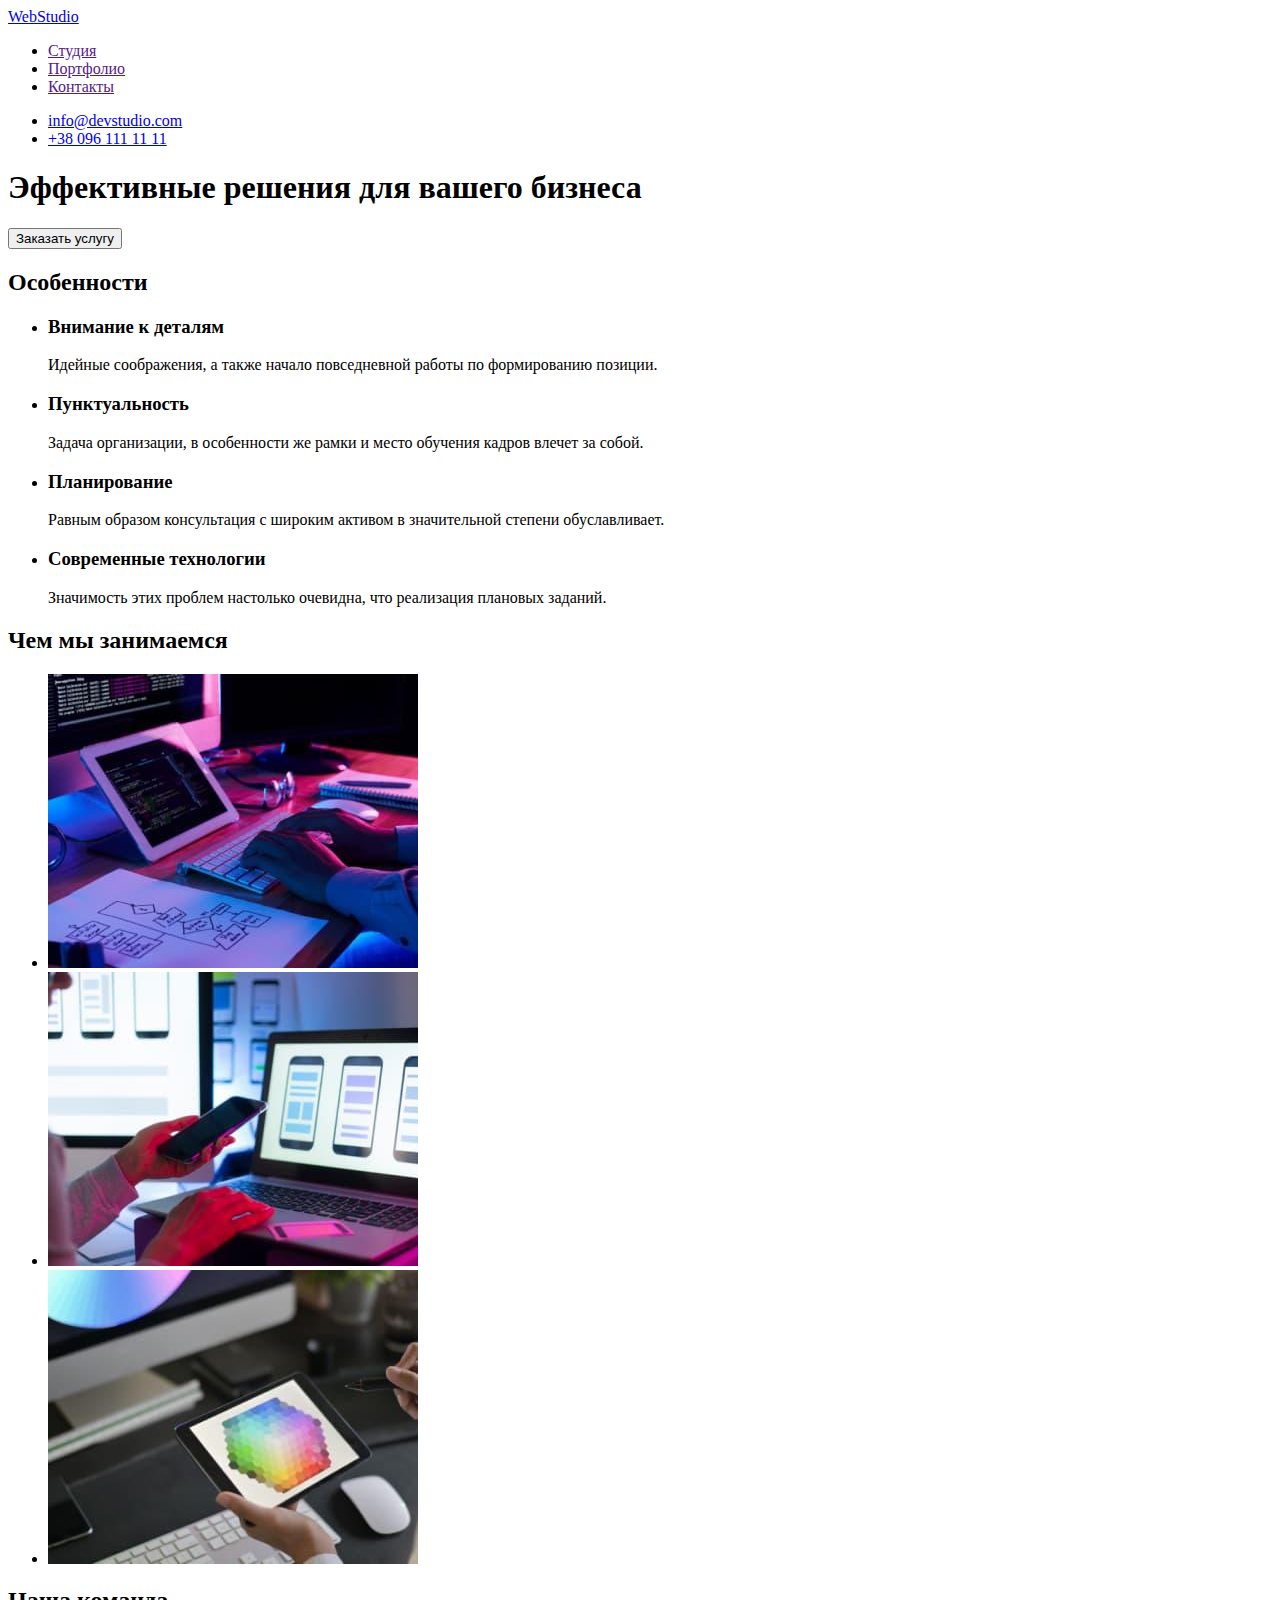
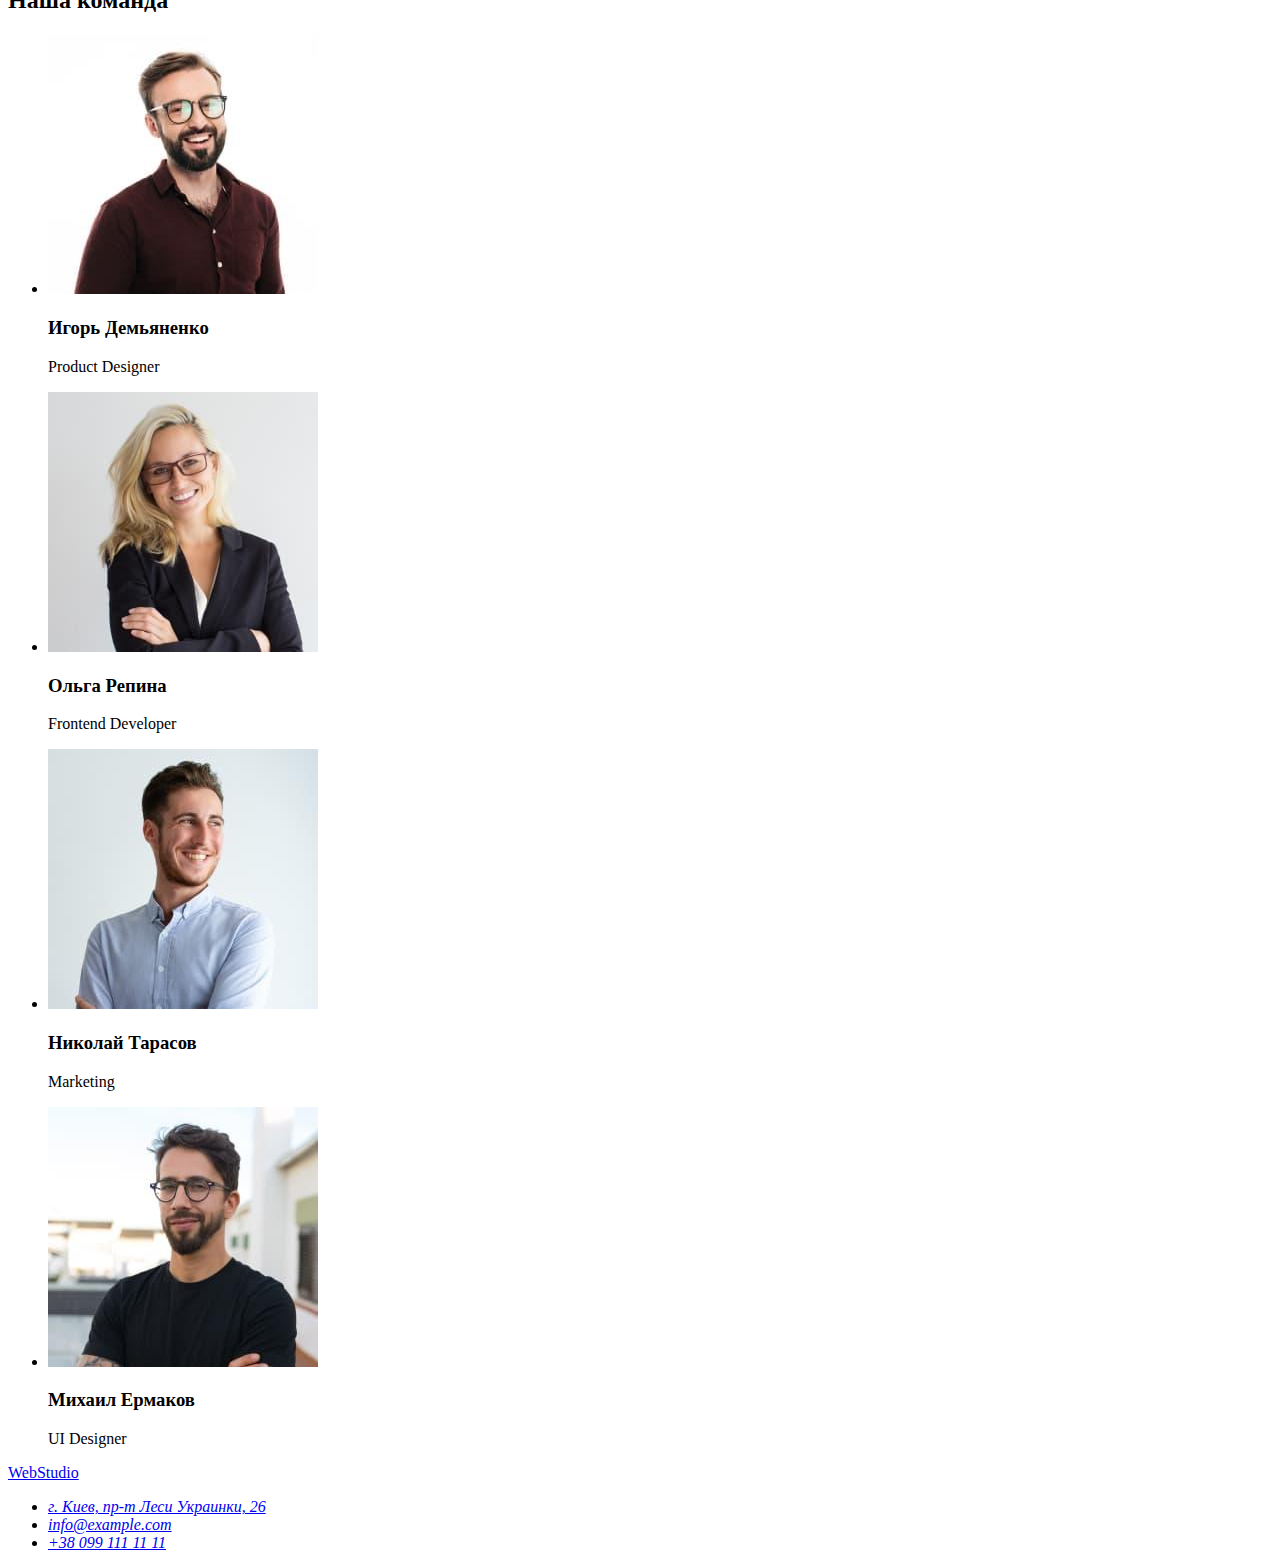
==== index.html @ b758dc73 "Вставляє файли з репозиторію з першого д/з" ====
<!DOCTYPE html>
<html lang="ru">
<head>
    <meta charset="UTF-8">
    <meta http-equiv="X-UA-Compatible" content="IE=edge">
    <meta name="viewport" content="width=device-width, initial-scale=1.0">
    <title>Document</title>
</head>
<body>
    <header>
        <nav>
            <a href="/" lang="en">WebStudio</a>

            <ul>
                <li><a href="">Студия</a></li>
                <li><a href="">Портфолио</a></li>
                <li><a href="">Контакты</a></li>
            </ul>
        </nav>

        <ul>
            <li><a href="mailto:info@devstudio.com">info@devstudio.com</a></li>
            <li><a href="tel:+380961111111">+38 096 111 11 11</a></li>
        </ul>
    </header>

    <main>
        <section>
            <h1>Эффективные решения для вашего бизнеса</h1>
            <button type="button">Заказать услугу</button>
        </section>
        
        <section>
            <h2>Особенности</h2>
            <ul>
                <li>
                    <h3>Внимание к деталям</h3>
                    <p>Идейные соображения, а также начало повседневной работы по формированию позиции.</p>
                </li>
                <li>
                    <h3>Пунктуальность</h3>
                    <p>Задача организации, в особенности же рамки и место обучения кадров влечет за собой.</p>
                </li>
                <li>
                    <h3>Планирование</h3>
                    <p>Равным образом консультация с широким активом в значительной степени обуславливает.</p>
                </li>
                <li>
                    <h3>Современные технологии</h3>
                    <p>Значимость этих проблем настолько очевидна, что реализация плановых заданий.</p>
                </li>
            </ul>
        </section>

        <section>
            <h2>Чем мы занимаемся</h2>
            <ul>
                <li>
                    <img src="./images/box_1.jpg" alt="Руки на клавиатуре перед планшетом" width="370">
                </li>
                <li>
                    <img src="./images/box_2.jpg" alt="В левой руке смартфон, правая рука - на тачпаде ноутбука. На экране ноутбука макеты смартфонов" width="370">
                </li>
                <li>
                    <img src="./images/box_3.jpg" alt="В левой руке планшет, в правой маркер, руки находятся над компьютерным столом" width="370">
                </li>
            </ul>
        </section>

        <section>
            <h2>Наша команда</h2>
            <ul>
                <li>
                    <img src="./images/team_1.jpg" alt="Мужчина-шатен с бородой и в очках улыбается" width="270">
                    <h3>Игорь Демьяненко</h3>
                    <p lang="en">Product Designer</p>
                </li>
                <li>
                    <img src="./images/team_2.jpg" alt="Женщина-блондинка в очках улыбается" width="270">
                    <h3>Ольга Репина</h3>
                    <p lang="en">Frontend Developer</p>
                </li>
                <li>
                    <img src="./images/team_3.jpg" alt="Мужчина-шатен улыбается, смотрит в сторону" width="270">
                    <h3>Николай Тарасов</h3>
                    <p lang="en">Marketing</p>
                </li>
                <li>
                    <img src="./images/team_4.jpg" alt="Мужчина-брюнет с бородой и в очках улыбается" width="270">
                    <h3>Михаил Ермаков</h3>
                    <p lang="en">UI Designer</p>
                </li>
            </ul>
        </section>
    </main>
    <footer>
        <a href="/" lang="en">WebStudio</a>
        <address>
            <ul>
                <li><a href="https://goo.gl/maps/fksLgXk4oVLqper47">г. Киев, пр-т Леси Украинки, 26</a></li>
                <li><a href="mailto:info@example.com">info@example.com</a></li>
                <li><a href="tel:+380991111111">+38 099 111 11 11</a></li>
            </ul>
        </address>
    </footer>
</body>
</html>
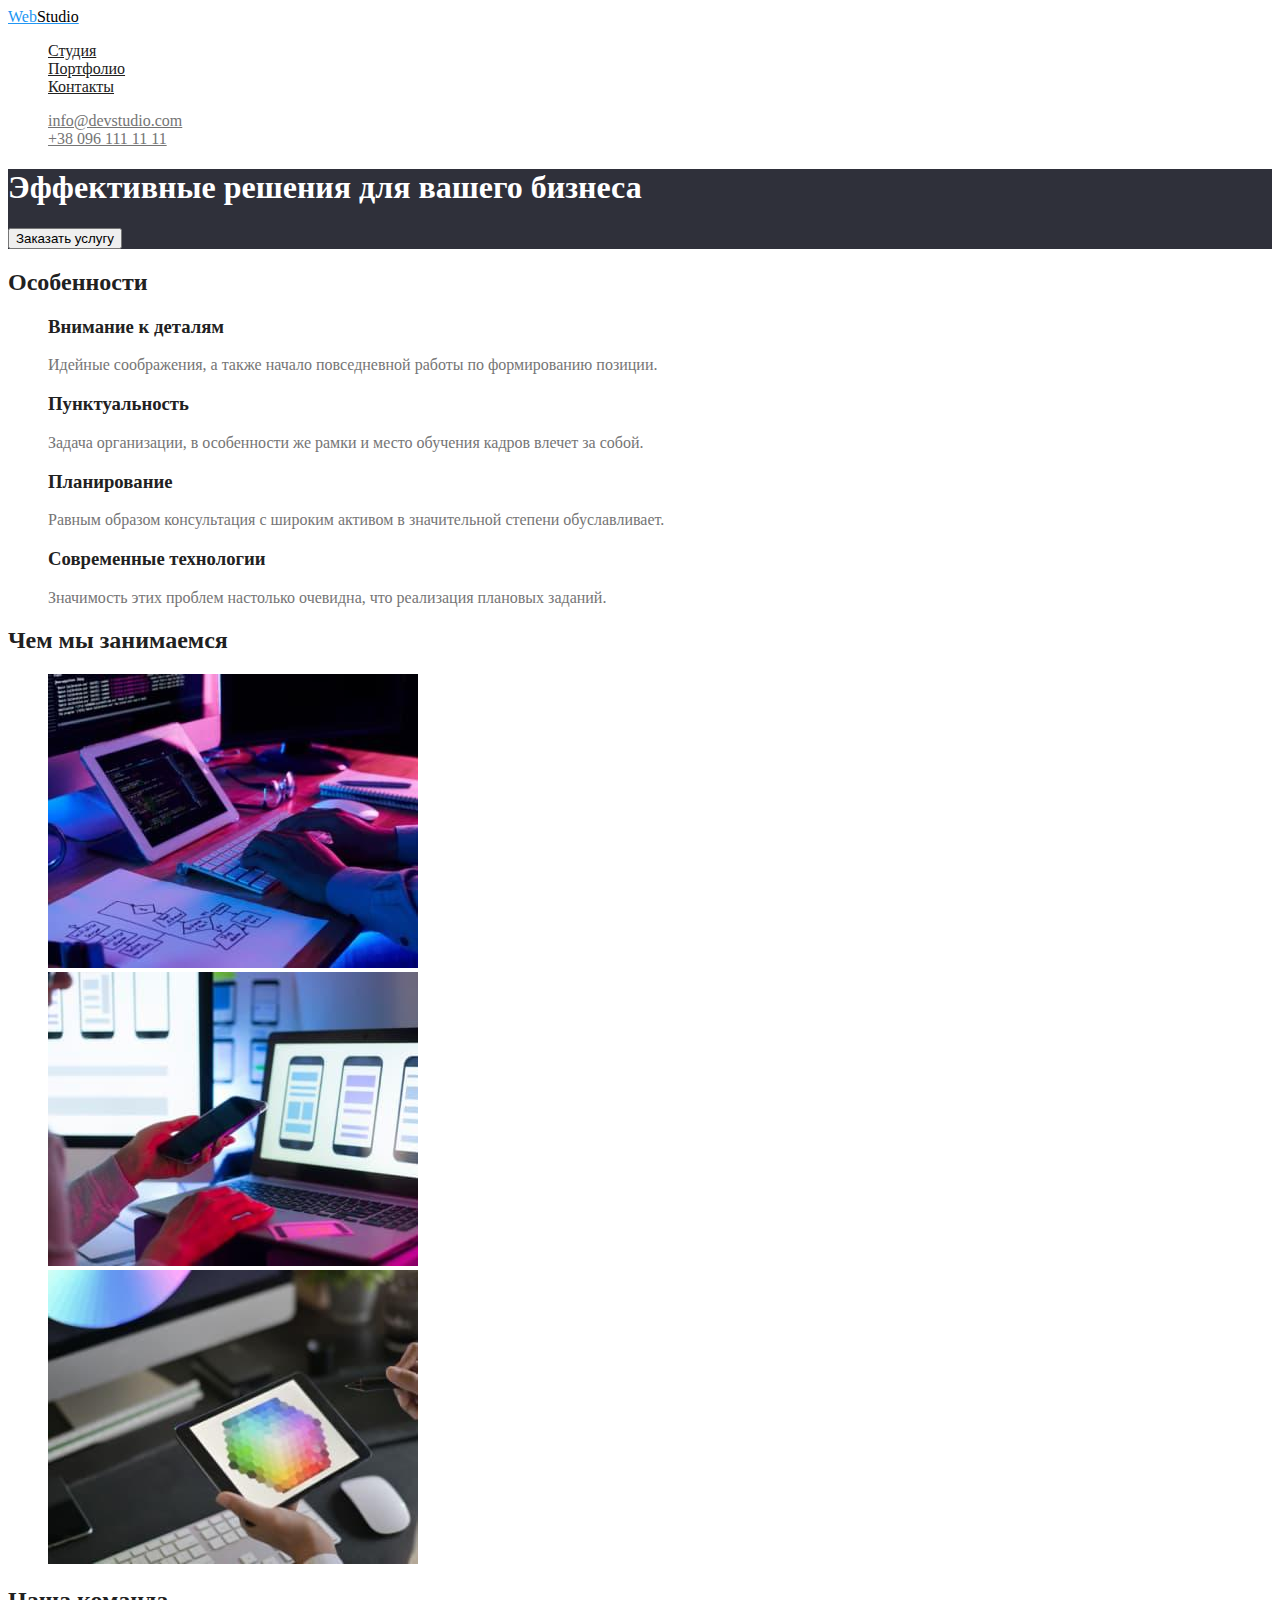
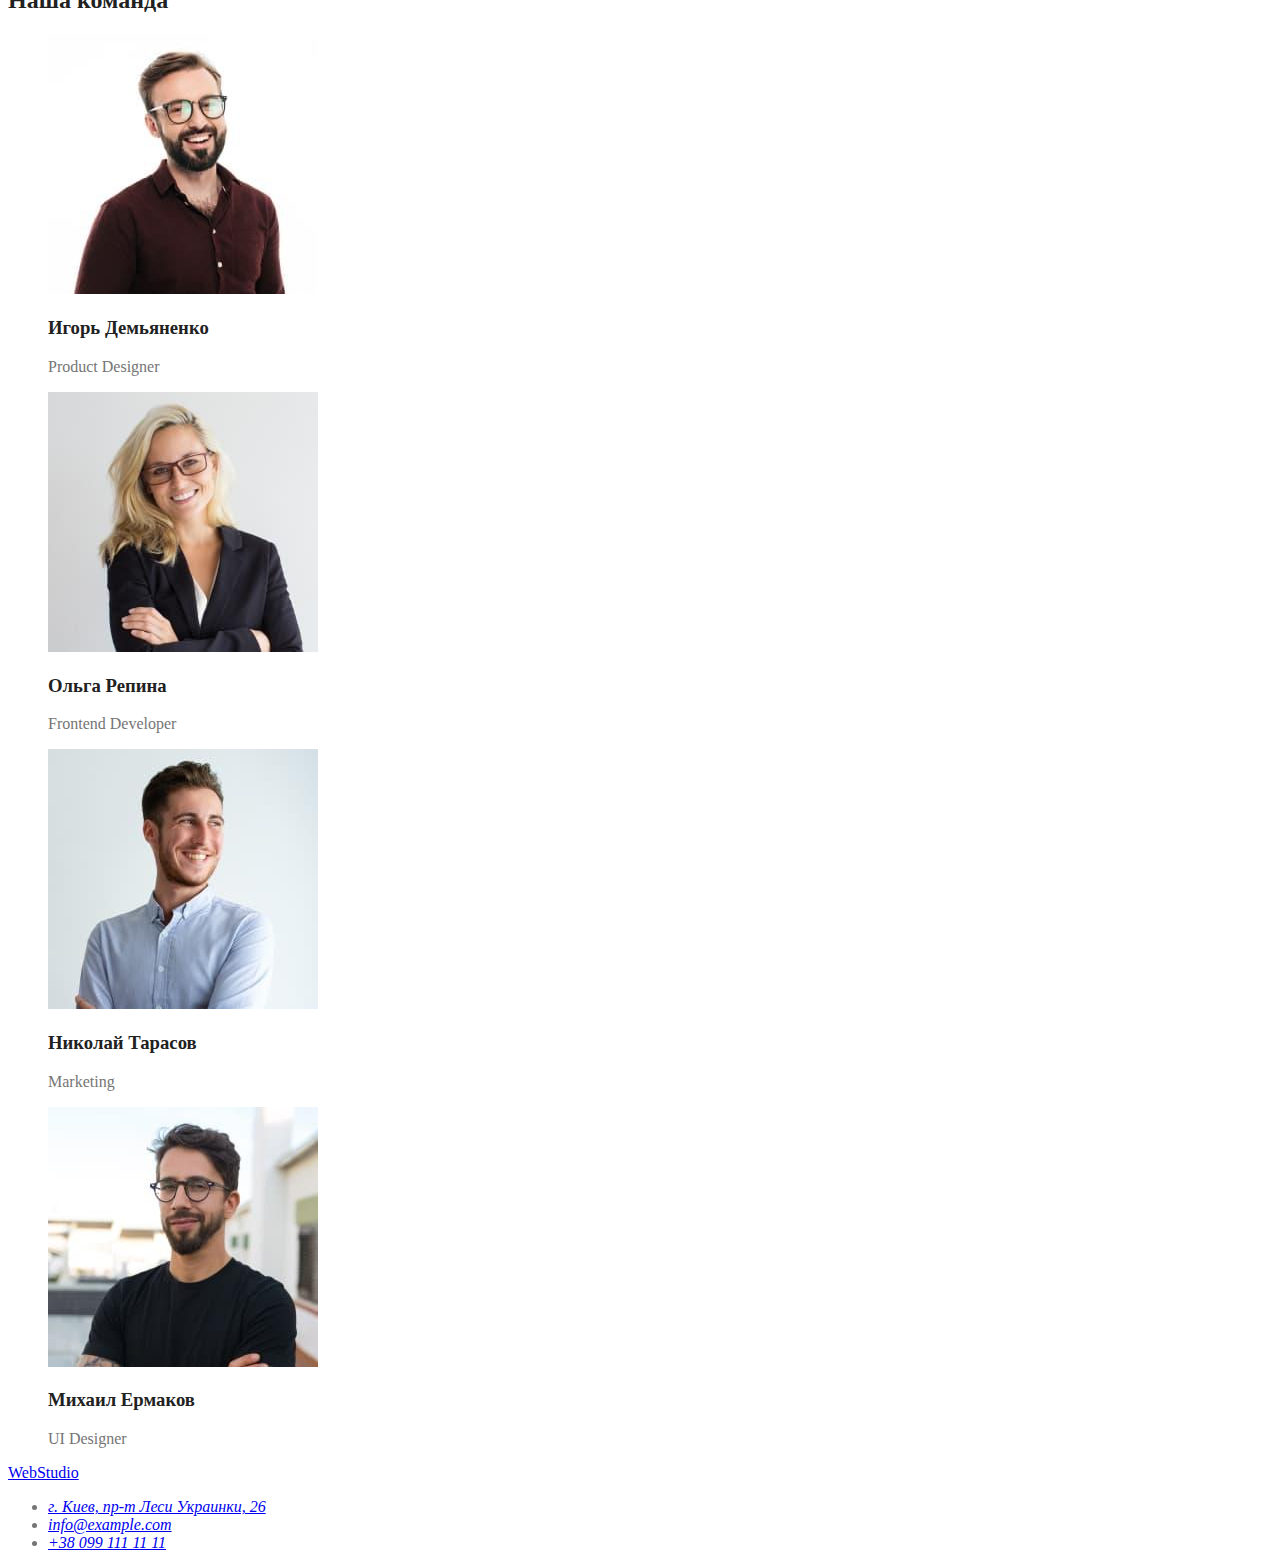
==== commit f12d201c: "Задает часть оформления (цвет текста)" ====
--- a/index.html
+++ b/index.html
@@ -4,57 +4,60 @@
     <meta charset="UTF-8">
     <meta http-equiv="X-UA-Compatible" content="IE=edge">
     <meta name="viewport" content="width=device-width, initial-scale=1.0">
-    <title>Document</title>
+    <title>WebStudio</title>
+    <link rel="stylesheet" href="./css/styles.css">
 </head>
 <body>
+    <!-- шапка сайта -->
     <header>
         <nav>
-            <a href="/" lang="en">WebStudio</a>
+            <a href="/" lang="en" class="logo">Web<span class="studio">Studio</span></a>
 
-            <ul>
-                <li><a href="">Студия</a></li>
-                <li><a href="">Портфолио</a></li>
-                <li><a href="">Контакты</a></li>
+            <ul class="site-nav list">
+                <li><a href="" class="link">Студия</a></li>
+                <li><a href="" class="link">Портфолио</a></li>
+                <li><a href="" class="link">Контакты</a></li>
             </ul>
         </nav>
 
-        <ul>
-            <li><a href="mailto:info@devstudio.com">info@devstudio.com</a></li>
-            <li><a href="tel:+380961111111">+38 096 111 11 11</a></li>
+        <ul class="contacts list">
+            <li><a href="mailto:info@devstudio.com" class="link">info@devstudio.com</a></li>
+            <li><a href="tel:+380961111111" class="link">+38 096 111 11 11</a></li>
         </ul>
     </header>
 
+    <!-- уникальные данные страницы -->
     <main>
-        <section>
-            <h1>Эффективные решения для вашего бизнеса</h1>
+        <section class="hero">
+            <h1 class="hero-title">Эффективные решения для вашего бизнеса</h1>
             <button type="button">Заказать услугу</button>
         </section>
         
-        <section>
-            <h2>Особенности</h2>
-            <ul>
+        <section class="section">
+            <h2 class="section-title">Особенности</h2>
+            <ul class="features list">
                 <li>
-                    <h3>Внимание к деталям</h3>
+                    <h3 class="title">Внимание к деталям</h3>
                     <p>Идейные соображения, а также начало повседневной работы по формированию позиции.</p>
                 </li>
                 <li>
-                    <h3>Пунктуальность</h3>
+                    <h3 class="title">Пунктуальность</h3>
                     <p>Задача организации, в особенности же рамки и место обучения кадров влечет за собой.</p>
                 </li>
                 <li>
-                    <h3>Планирование</h3>
+                    <h3 class="title">Планирование</h3>
                     <p>Равным образом консультация с широким активом в значительной степени обуславливает.</p>
                 </li>
                 <li>
-                    <h3>Современные технологии</h3>
+                    <h3 class="title">Современные технологии</h3>
                     <p>Значимость этих проблем настолько очевидна, что реализация плановых заданий.</p>
                 </li>
             </ul>
         </section>
 
-        <section>
-            <h2>Чем мы занимаемся</h2>
-            <ul>
+        <section class="section">
+            <h2 class="section-title">Чем мы занимаемся</h2>
+            <ul class="our-work list">
                 <li>
                     <img src="./images/box_1.jpg" alt="Руки на клавиатуре перед планшетом" width="370">
                 </li>
@@ -67,27 +70,27 @@
             </ul>
         </section>
 
-        <section>
-            <h2>Наша команда</h2>
-            <ul>
+        <section class="section">
+            <h2 class="section-title">Наша команда</h2>
+            <ul class="team list">
                 <li>
                     <img src="./images/team_1.jpg" alt="Мужчина-шатен с бородой и в очках улыбается" width="270">
-                    <h3>Игорь Демьяненко</h3>
+                    <h3 class="title">Игорь Демьяненко</h3>
                     <p lang="en">Product Designer</p>
                 </li>
                 <li>
                     <img src="./images/team_2.jpg" alt="Женщина-блондинка в очках улыбается" width="270">
-                    <h3>Ольга Репина</h3>
+                    <h3 class="title">Ольга Репина</h3>
                     <p lang="en">Frontend Developer</p>
                 </li>
                 <li>
                     <img src="./images/team_3.jpg" alt="Мужчина-шатен улыбается, смотрит в сторону" width="270">
-                    <h3>Николай Тарасов</h3>
+                    <h3 class="title">Николай Тарасов</h3>
                     <p lang="en">Marketing</p>
                 </li>
                 <li>
                     <img src="./images/team_4.jpg" alt="Мужчина-брюнет с бородой и в очках улыбается" width="270">
-                    <h3>Михаил Ермаков</h3>
+                    <h3 class="title">Михаил Ермаков</h3>
                     <p lang="en">UI Designer</p>
                 </li>
             </ul>
--- a/css/styles.css
+++ b/css/styles.css
@@ -0,0 +1,76 @@
+:root {
+  --primary-text-color: #757575;
+  --title-nav-text-color: #212121;
+  --accent-color: #2196f3;
+}
+
+body {
+  background-color: #fff;
+  color: var(--primary-text-color);
+}
+
+.list {
+  list-style: none;
+}
+
+/* цвет контактов в подвале rgba(255, 255, 255, 0,6) */
+/* фон героя и футера #2F303A */
+/* фон под командой #F5F4FA */
+/*  разделитель #ECECEC */
+
+/* логотип */
+
+.logo {
+  color: var(--accent-color);
+}
+
+.logo .studio {
+  color: #000;
+}
+
+.logo:hover,
+.logo:focus,
+.logo .studio:hover,
+.logo .studio:focus {
+  color: var(--primary-text-color);
+}
+
+/* навигация */
+
+.site-nav .link {
+  color: var(--title-nav-text-color);
+}
+
+.site-nav .link:hover,
+.site-nav .link:focus {
+  color: var(--accent-color);
+}
+
+/* контакты в шапке */
+
+.contacts .link {
+  color: var(--primary-text-color);
+}
+
+.contacts .link:hover,
+.contacts .link:focus {
+  color: var(--accent-color);
+}
+
+/* герой */
+
+.hero {
+  background-color: #2f303a;
+}
+
+.hero-title {
+  color: #fff;
+}
+
+/* секции */
+
+.section-title,
+.features .title,
+.team .title {
+  color: var(--title-nav-text-color);
+}
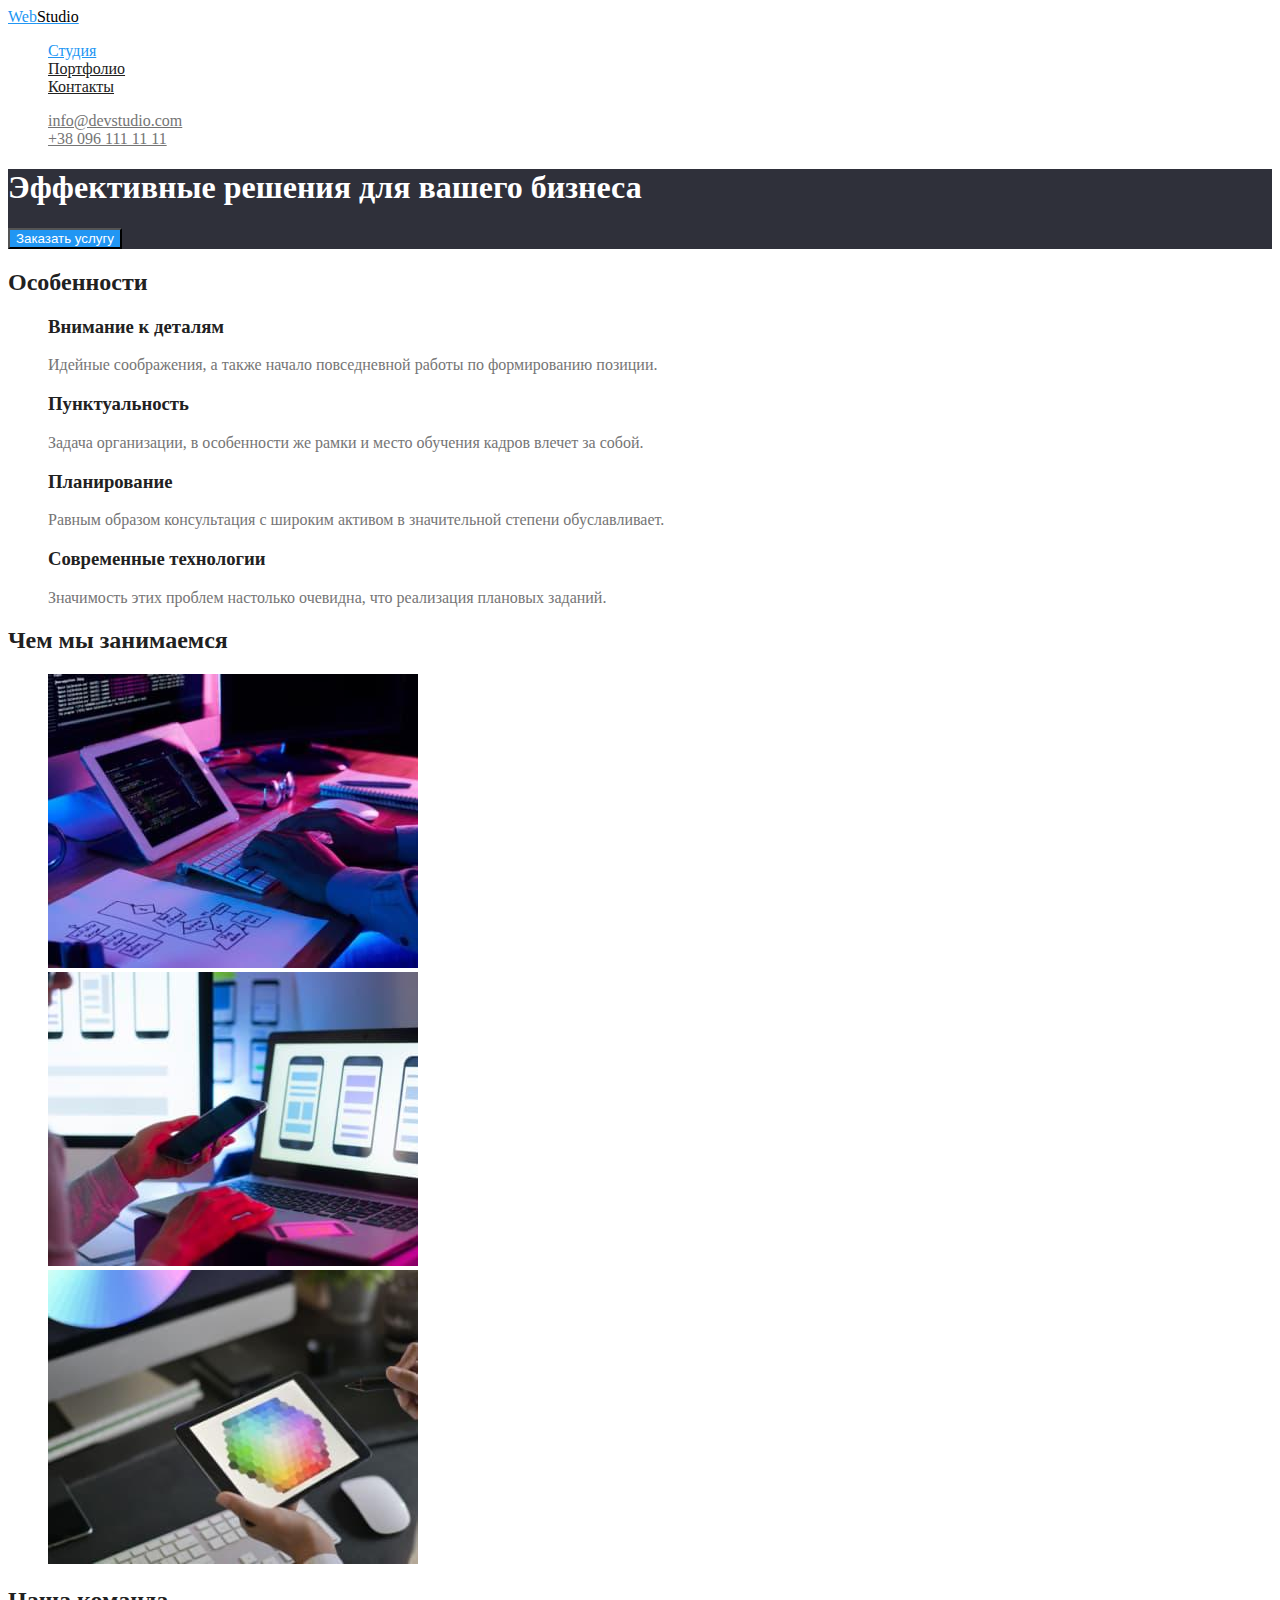
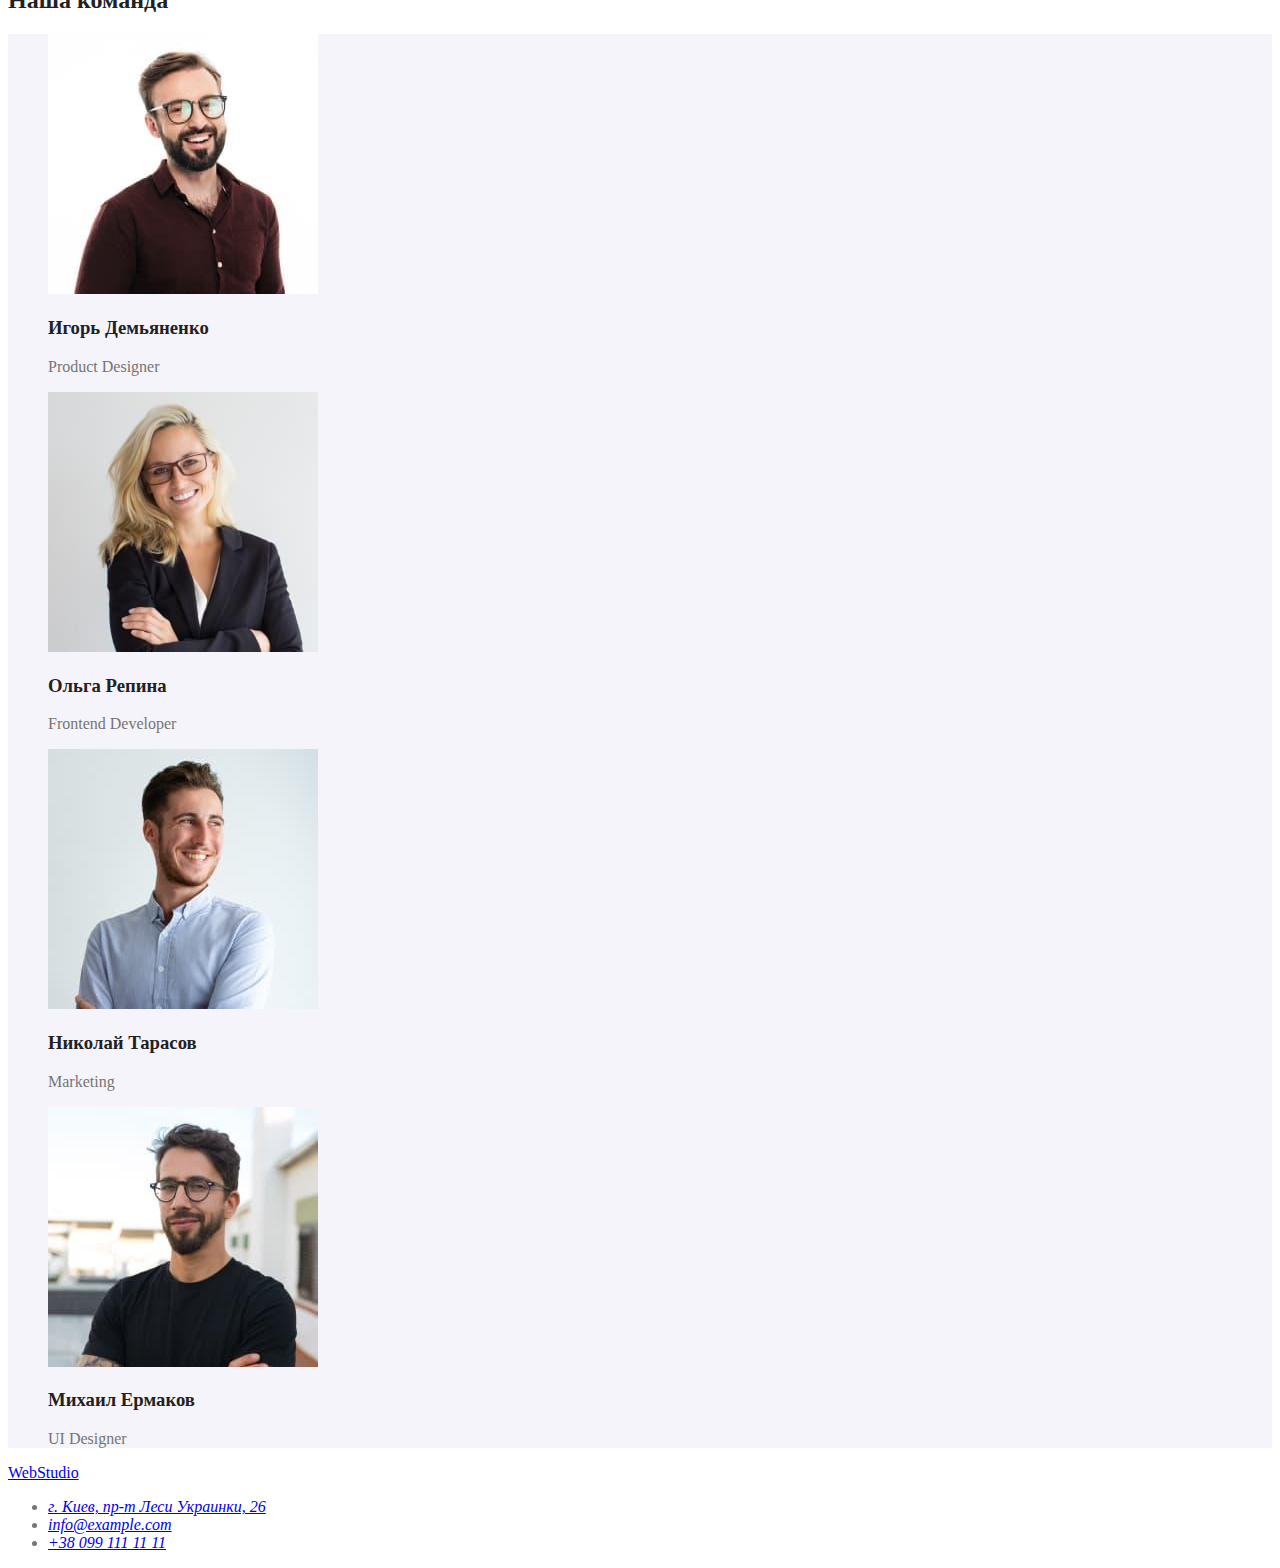
==== commit a1c46404: "Разделяет файл стилей" ====
--- a/index.html
+++ b/index.html
@@ -5,7 +5,8 @@
     <meta http-equiv="X-UA-Compatible" content="IE=edge">
     <meta name="viewport" content="width=device-width, initial-scale=1.0">
     <title>WebStudio</title>
-    <link rel="stylesheet" href="./css/styles.css">
+    <link rel="stylesheet" href="./css/common.css">
+    <link rel="stylesheet" href="./css/main.css">
 </head>
 <body>
     <!-- шапка сайта -->
@@ -14,8 +15,8 @@
             <a href="/" lang="en" class="logo">Web<span class="studio">Studio</span></a>
 
             <ul class="site-nav list">
-                <li><a href="" class="link">Студия</a></li>
-                <li><a href="" class="link">Портфолио</a></li>
+                <li><a href="" class="link current">Студия</a></li>
+                <li><a href="./portfolio.html" class="link">Портфолио</a></li>
                 <li><a href="" class="link">Контакты</a></li>
             </ul>
         </nav>
@@ -30,7 +31,7 @@
     <main>
         <section class="hero">
             <h1 class="hero-title">Эффективные решения для вашего бизнеса</h1>
-            <button type="button">Заказать услугу</button>
+            <button type="button" class="button">Заказать услугу</button>
         </section>
         
         <section class="section">
@@ -70,7 +71,7 @@
             </ul>
         </section>
 
-        <section class="section">
+        <section class="section team">
             <h2 class="section-title">Наша команда</h2>
             <ul class="team list">
                 <li>
@@ -96,6 +97,8 @@
             </ul>
         </section>
     </main>
+    
+    <!-- подвал сайта -->
     <footer>
         <a href="/" lang="en">WebStudio</a>
         <address>
--- a/css/common.css
+++ b/css/common.css
@@ -0,0 +1,53 @@
+:root {
+  --primary-text-color: #757575;
+  --title-text-color: #212121;
+  --accent-color: #2196f3;
+  --primary-bg-color: #fff;
+}
+
+body {
+  background-color: var(--primary-bg-color);
+  color: var(--primary-text-color);
+}
+
+.list {
+  list-style: none;
+}
+
+/* логотип */
+
+.logo {
+  color: var(--accent-color);
+}
+
+.logo .studio {
+  color: #000;
+}
+
+/* навигация */
+
+.site-nav .link {
+  color: var(--title-text-color);
+}
+
+.site-nav .link:hover,
+.site-nav .link:focus {
+  color: var(--accent-color);
+}
+
+.site-nav .link.current {
+  color: var(--accent-color);
+}
+
+/* контакты в шапке */
+
+.contacts .link {
+  color: var(--primary-text-color);
+}
+
+.contacts .link:hover,
+.contacts .link:focus {
+  color: var(--accent-color);
+}
+
+/* подвал сайта */
--- a/css/main.css
+++ b/css/main.css
@@ -0,0 +1,28 @@
+/* герой */
+
+.hero {
+  background-color: #2f303a;
+}
+
+.hero-title {
+  color: var(--primary-bg-color);
+}
+
+.button {
+  color: var(--primary-bg-color);
+  background-color: var(--accent-color);
+}
+
+/* секции */
+
+.section-title,
+.features .title,
+.team .title {
+  color: var(--title-text-color);
+}
+
+/* команда*/
+
+.section .team {
+  background-color: #f5f4fa;
+}
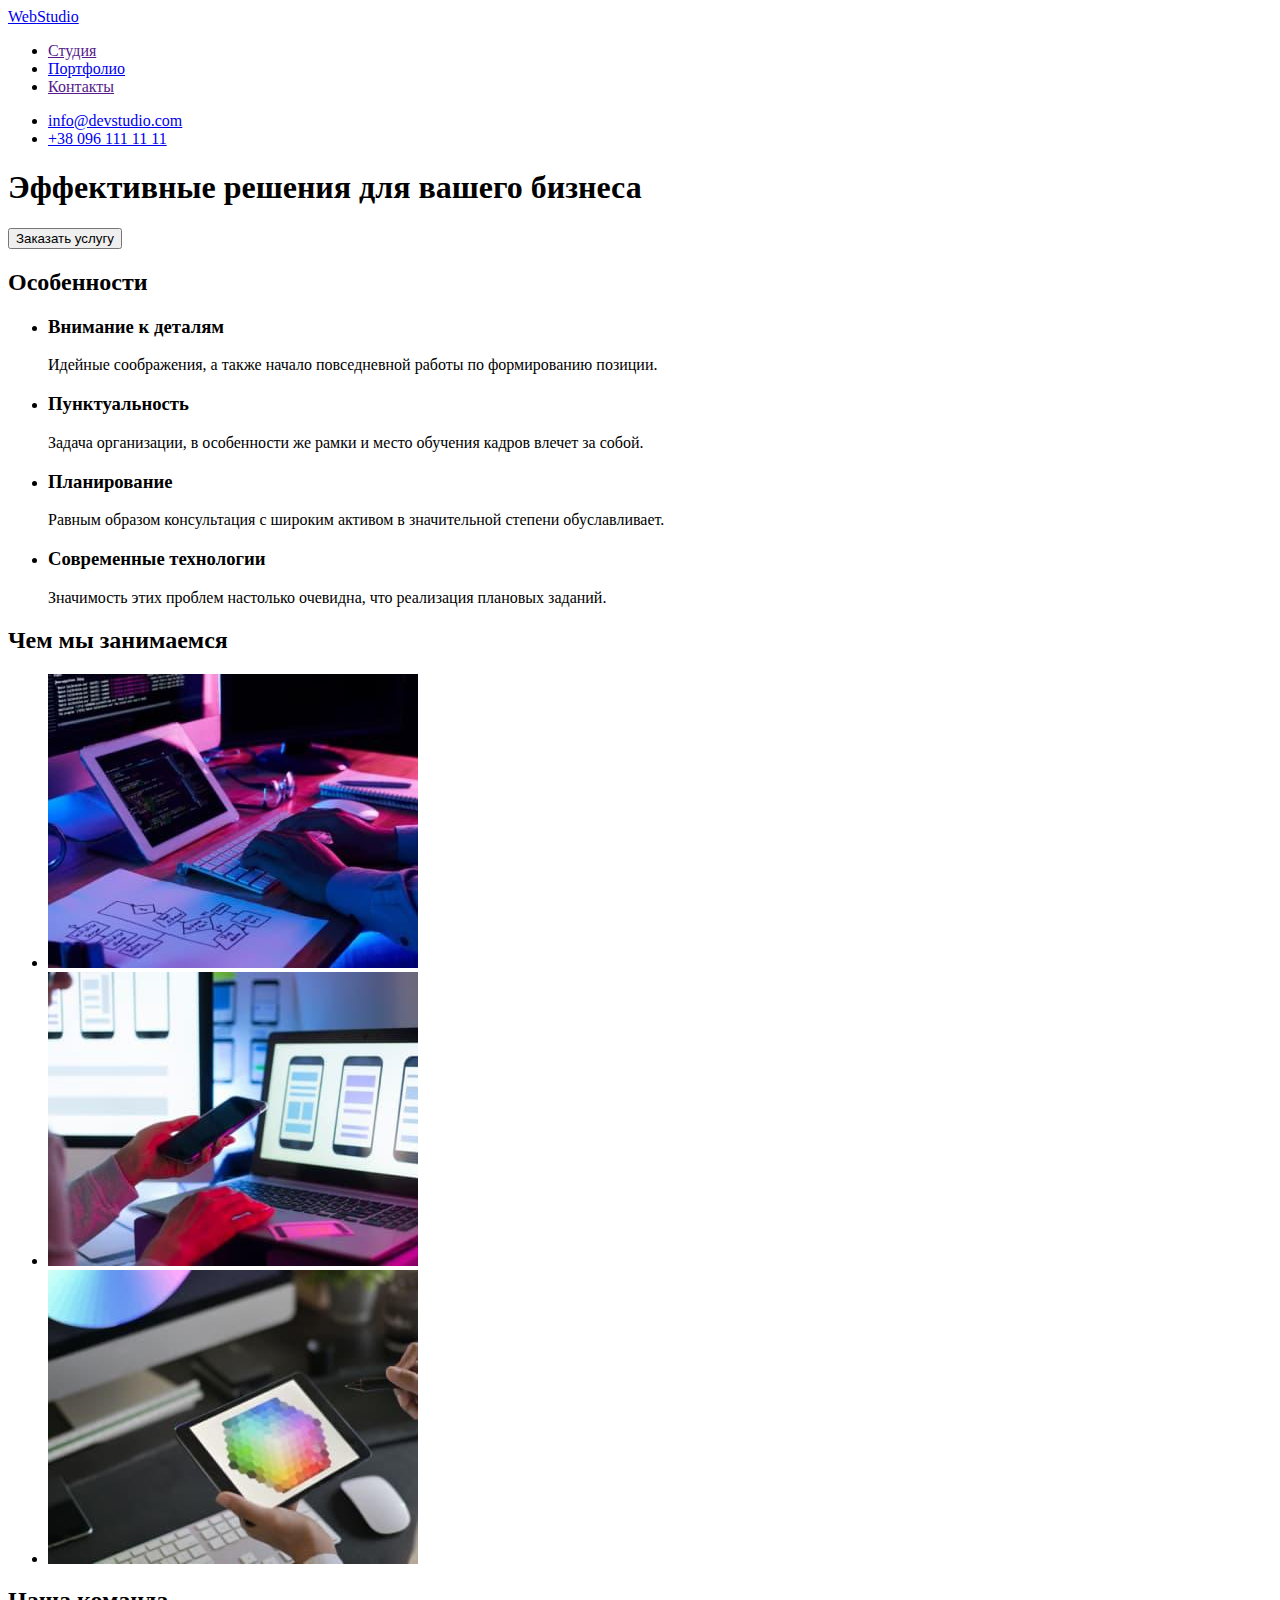
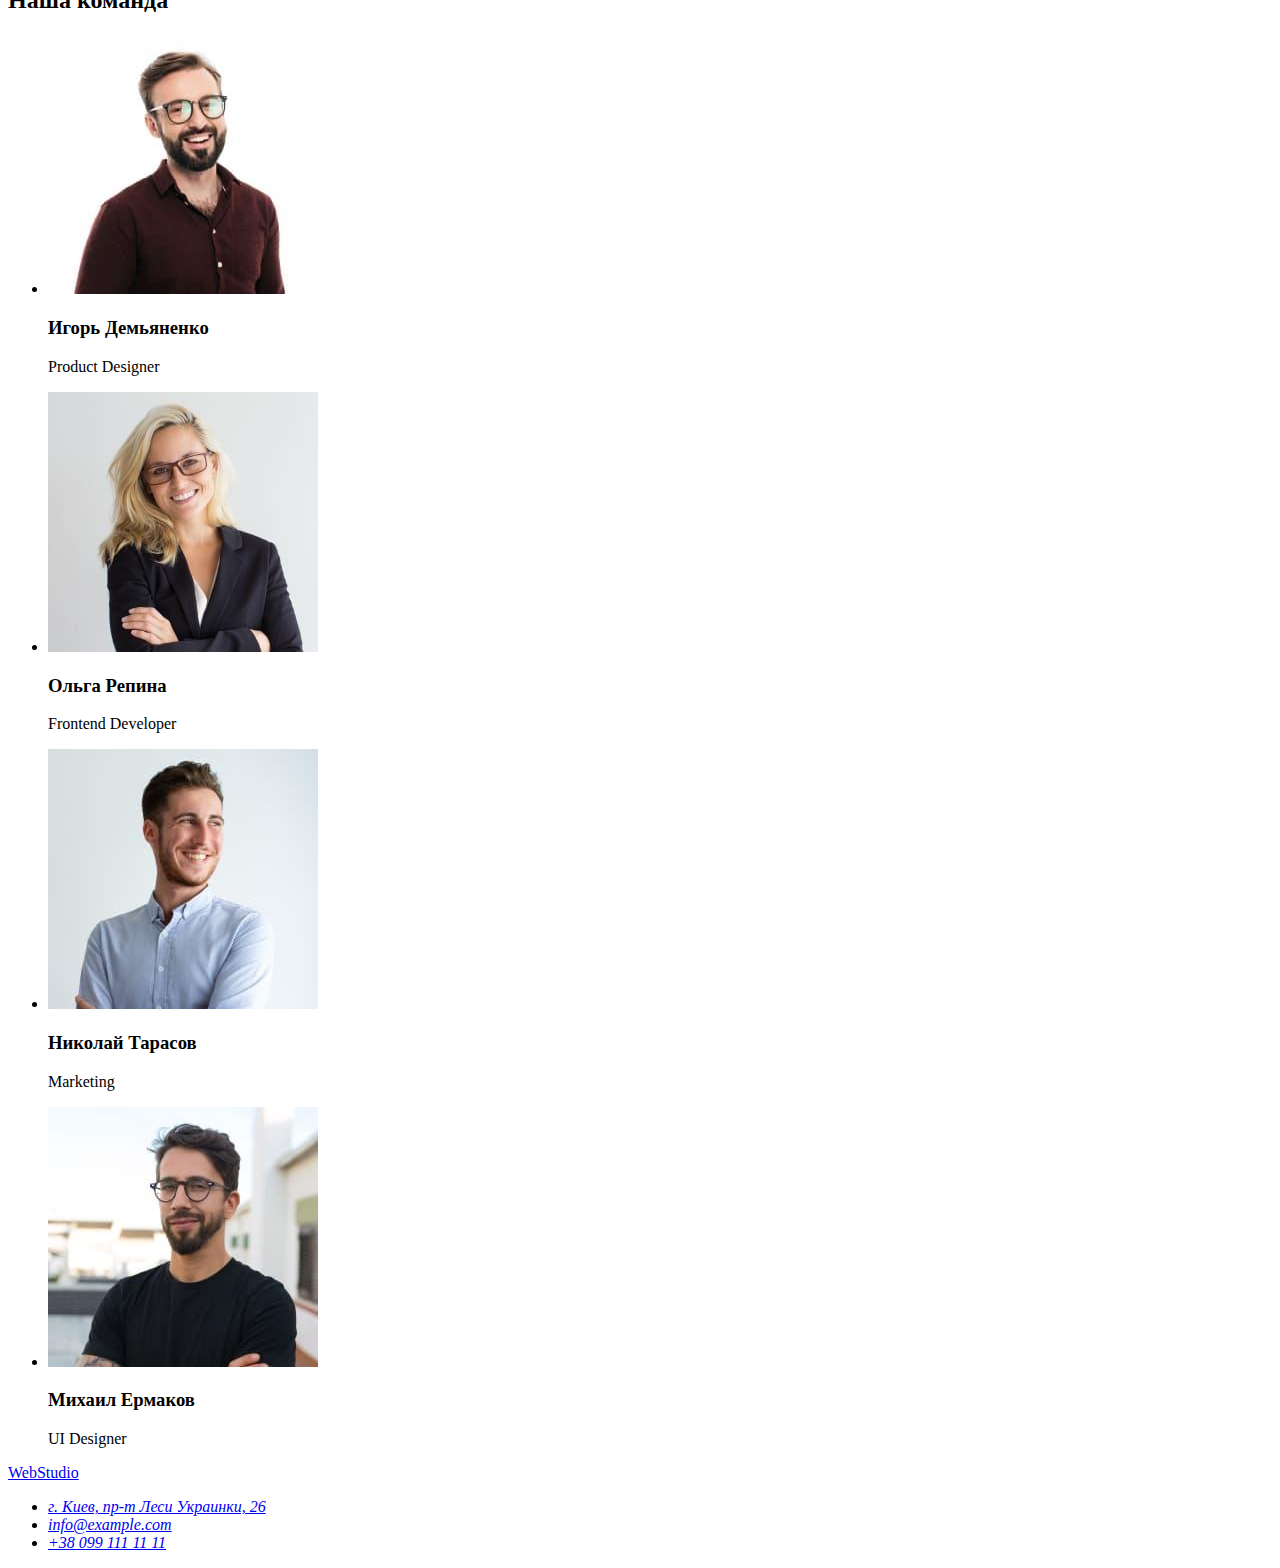
==== commit 385fb961: "Редактирует разметку главной и портфолио" ====
--- a/index.html
+++ b/index.html
@@ -5,25 +5,25 @@
     <meta http-equiv="X-UA-Compatible" content="IE=edge">
     <meta name="viewport" content="width=device-width, initial-scale=1.0">
     <title>WebStudio</title>
-    <link rel="stylesheet" href="./css/common.css">
-    <link rel="stylesheet" href="./css/main.css">
+    <link href="https://fonts.googleapis.com/css2?family=Raleway:ital,wght@0,700;1,700&family=Roboto:ital,wght@0,400;0,500;0,700;0,900;1,400;1,500;1,700;1,900&display=swap" rel="stylesheet">
+    <link rel="stylesheet" href="./css/styles.css">
 </head>
 <body>
     <!-- шапка сайта -->
     <header>
         <nav>
-            <a href="/" lang="en" class="logo">Web<span class="studio">Studio</span></a>
+            <a href="./index.html" lang="en" class="logo">Web<span class="header-studio">Studio</span></a>
 
             <ul class="site-nav list">
-                <li><a href="" class="link current">Студия</a></li>
-                <li><a href="./portfolio.html" class="link">Портфолио</a></li>
-                <li><a href="" class="link">Контакты</a></li>
+                <li><a href="" class="nav-item link current">Студия</a></li>
+                <li><a href="./portfolio.html" class="nav-item link">Портфолио</a></li>
+                <li><a href="" class="nav-item link">Контакты</a></li>
             </ul>
         </nav>
 
-        <ul class="contacts list">
-            <li><a href="mailto:info@devstudio.com" class="link">info@devstudio.com</a></li>
-            <li><a href="tel:+380961111111" class="link">+38 096 111 11 11</a></li>
+        <ul class="hd-contact-list list">
+            <li><a href="mailto:info@devstudio.com" class="hd-contact link">info@devstudio.com</a></li>
+            <li><a href="tel:+380961111111" class="hd-contact link">+38 096 111 11 11</a></li>
         </ul>
     </header>
 
@@ -31,34 +31,34 @@
     <main>
         <section class="hero">
             <h1 class="hero-title">Эффективные решения для вашего бизнеса</h1>
-            <button type="button" class="button">Заказать услугу</button>
+            <button type="button" class="hero-button">Заказать услугу</button>
         </section>
         
-        <section class="section">
+        <section class="features">
             <h2 class="section-title">Особенности</h2>
-            <ul class="features list">
+            <ul class="feature-list list">
                 <li>
-                    <h3 class="title">Внимание к деталям</h3>
-                    <p>Идейные соображения, а также начало повседневной работы по формированию позиции.</p>
+                    <h3 class="feature-title">Внимание к деталям</h3>
+                    <p class="feature-desc">Идейные соображения, а также начало повседневной работы по формированию позиции.</p>
                 </li>
                 <li>
-                    <h3 class="title">Пунктуальность</h3>
-                    <p>Задача организации, в особенности же рамки и место обучения кадров влечет за собой.</p>
+                    <h3 class="feature-title">Пунктуальность</h3>
+                    <p class="feature-desc">Задача организации, в особенности же рамки и место обучения кадров влечет за собой.</p>
                 </li>
                 <li>
-                    <h3 class="title">Планирование</h3>
-                    <p>Равным образом консультация с широким активом в значительной степени обуславливает.</p>
+                    <h3 class="feature-title">Планирование</h3>
+                    <p class="feature-desc">Равным образом консультация с широким активом в значительной степени обуславливает.</p>
                 </li>
                 <li>
-                    <h3 class="title">Современные технологии</h3>
-                    <p>Значимость этих проблем настолько очевидна, что реализация плановых заданий.</p>
+                    <h3 class="feature-title">Современные технологии</h3>
+                    <p class="feature-desc">Значимость этих проблем настолько очевидна, что реализация плановых заданий.</p>
                 </li>
             </ul>
         </section>
 
-        <section class="section">
+        <section class="work">
             <h2 class="section-title">Чем мы занимаемся</h2>
-            <ul class="our-work list">
+            <ul class="work-list list">
                 <li>
                     <img src="./images/box_1.jpg" alt="Руки на клавиатуре перед планшетом" width="370">
                 </li>
@@ -71,28 +71,28 @@
             </ul>
         </section>
 
-        <section class="section team">
+        <section class="team">
             <h2 class="section-title">Наша команда</h2>
-            <ul class="team list">
+            <ul class="team-list list">
                 <li>
                     <img src="./images/team_1.jpg" alt="Мужчина-шатен с бородой и в очках улыбается" width="270">
-                    <h3 class="title">Игорь Демьяненко</h3>
-                    <p lang="en">Product Designer</p>
+                    <h3 class="team-member">Игорь Демьяненко</h3>
+                    <p lang="en" class="position">Product Designer</p>
                 </li>
                 <li>
                     <img src="./images/team_2.jpg" alt="Женщина-блондинка в очках улыбается" width="270">
-                    <h3 class="title">Ольга Репина</h3>
-                    <p lang="en">Frontend Developer</p>
+                    <h3 class="team-member">Ольга Репина</h3>
+                    <p lang="en" class="position">Frontend Developer</p>
                 </li>
                 <li>
                     <img src="./images/team_3.jpg" alt="Мужчина-шатен улыбается, смотрит в сторону" width="270">
-                    <h3 class="title">Николай Тарасов</h3>
-                    <p lang="en">Marketing</p>
+                    <h3 class="team-member">Николай Тарасов</h3>
+                    <p lang="en" class="position">Marketing</p>
                 </li>
                 <li>
                     <img src="./images/team_4.jpg" alt="Мужчина-брюнет с бородой и в очках улыбается" width="270">
-                    <h3 class="title">Михаил Ермаков</h3>
-                    <p lang="en">UI Designer</p>
+                    <h3 class="team-member">Михаил Ермаков</h3>
+                    <p lang="en" class="position">UI Designer</p>
                 </li>
             </ul>
         </section>
@@ -100,12 +100,12 @@
     
     <!-- подвал сайта -->
     <footer>
-        <a href="/" lang="en">WebStudio</a>
+        <a href="./index.html" lang="en" class="logo">Web<span class="footer-studio">Studio</span></a>
         <address>
-            <ul>
-                <li><a href="https://goo.gl/maps/fksLgXk4oVLqper47">г. Киев, пр-т Леси Украинки, 26</a></li>
-                <li><a href="mailto:info@example.com">info@example.com</a></li>
-                <li><a href="tel:+380991111111">+38 099 111 11 11</a></li>
+            <ul class="ft-contact-list list">
+                <li><a href="https://goo.gl/maps/fksLgXk4oVLqper47" class="ft-address link">г. Киев, пр-т Леси Украинки, 26</a></li>
+                <li><a href="mailto:info@example.com" class="ft-contact link">info@example.com</a></li>
+                <li><a href="tel:+380991111111" class="ft-contact link">+38 099 111 11 11</a></li>
             </ul>
         </address>
     </footer>
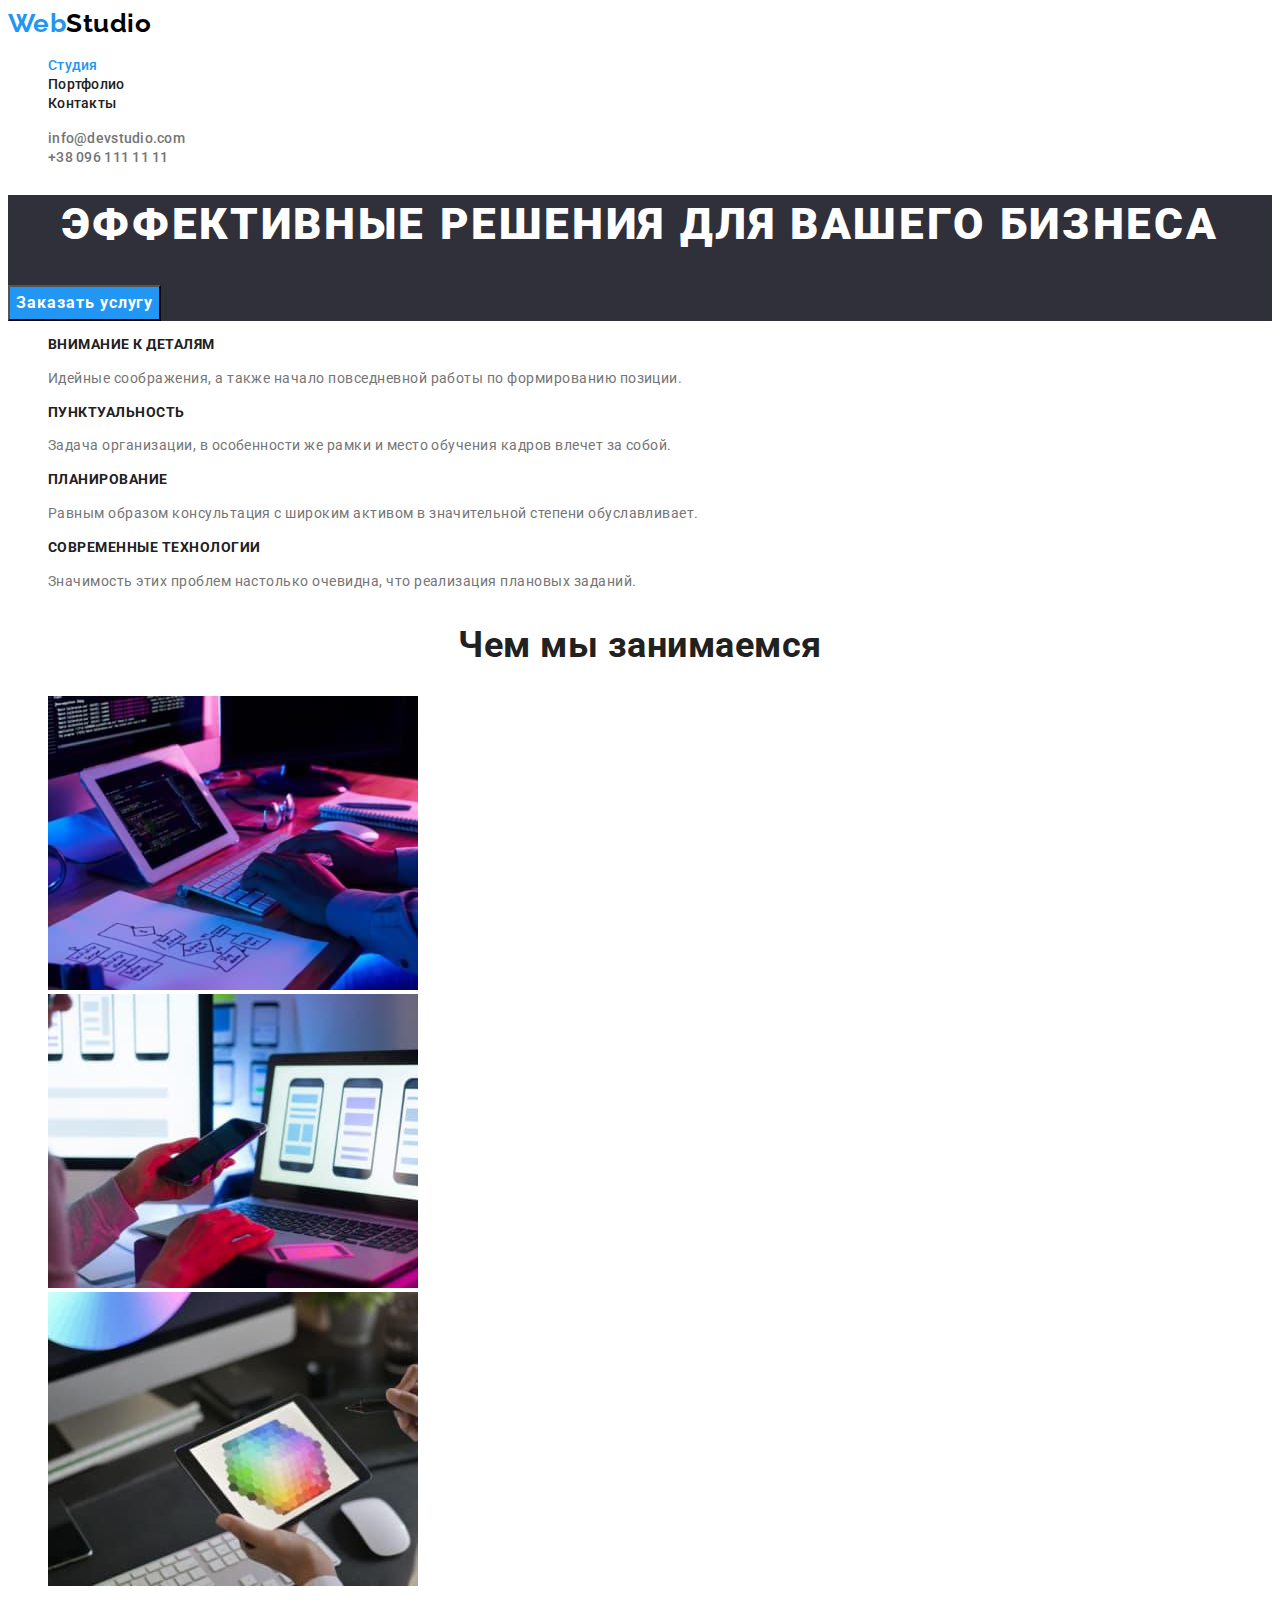
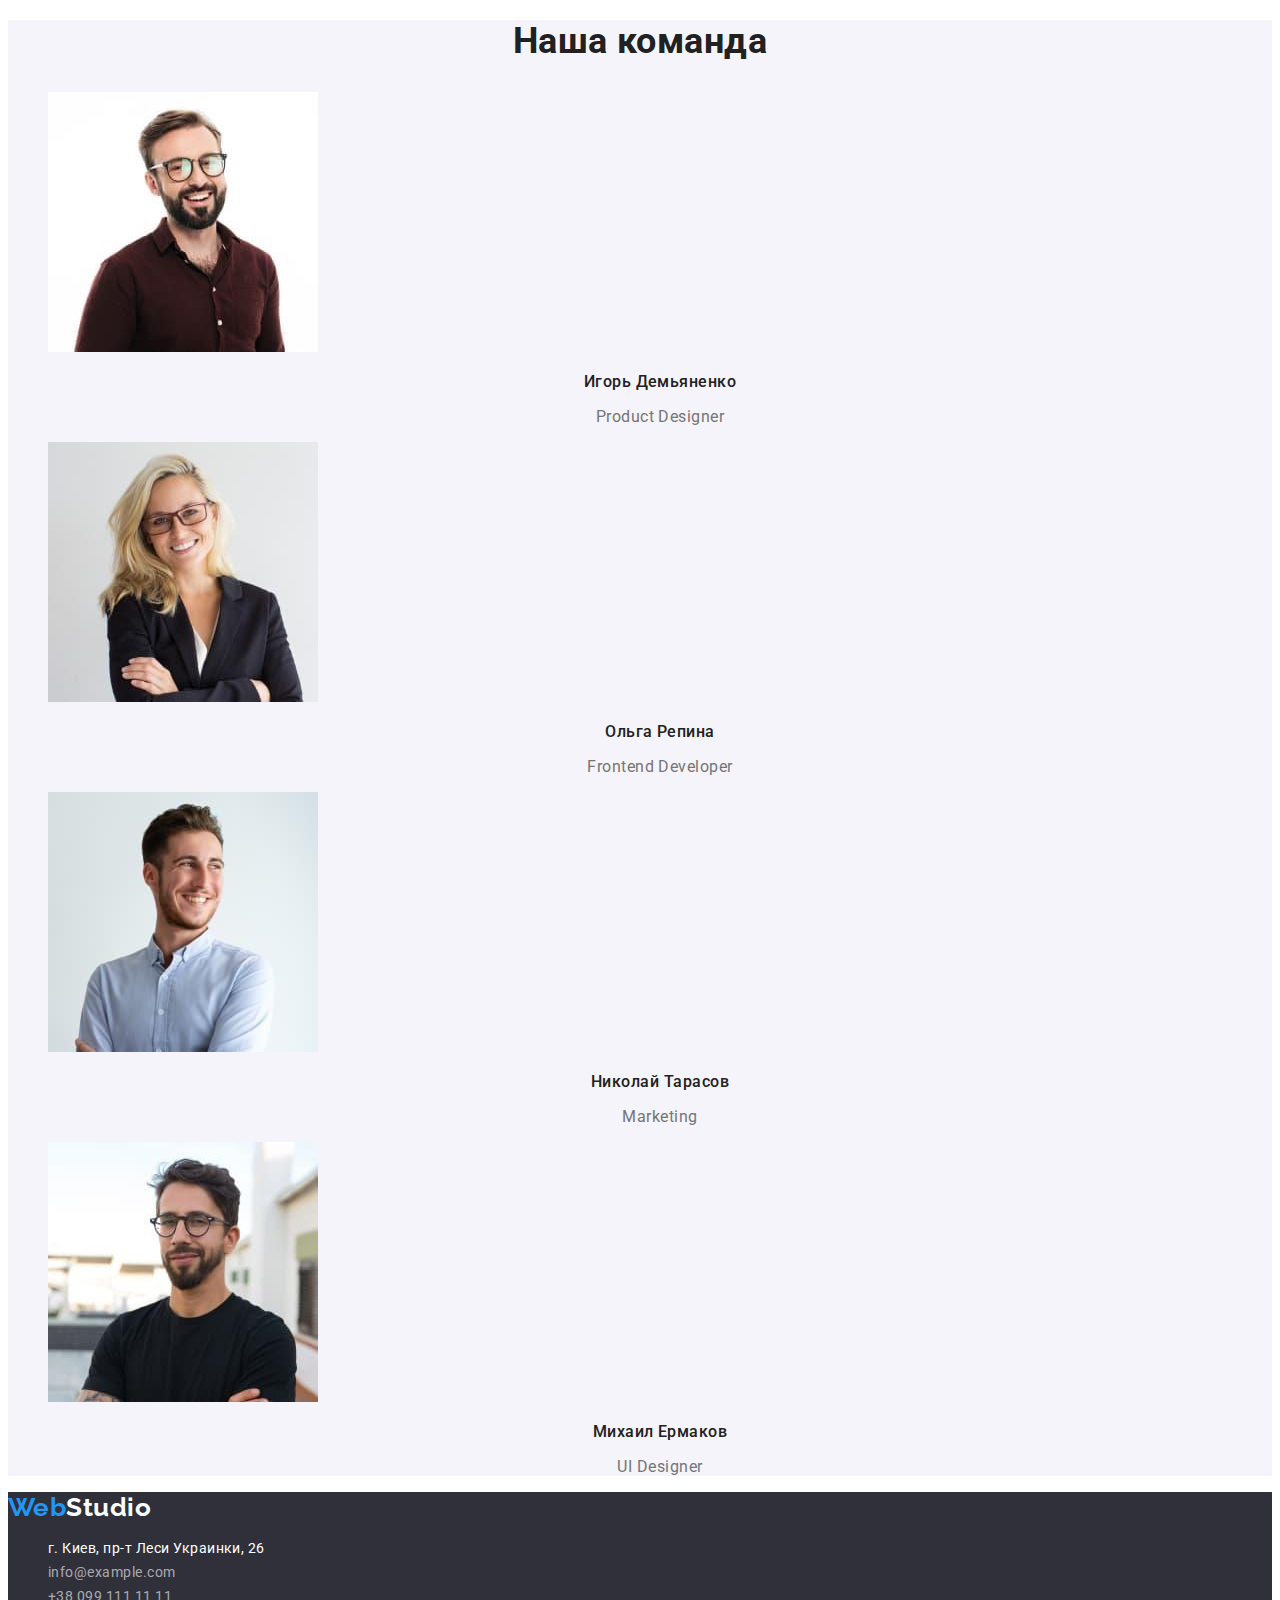
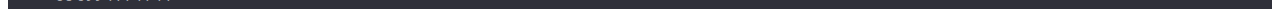
==== commit f14e5b73: "Убирает подчеркивание в общем классе" ====
--- a/index.html
+++ b/index.html
@@ -12,7 +12,7 @@
     <!-- шапка сайта -->
     <header>
         <nav>
-            <a href="./index.html" lang="en" class="logo">Web<span class="header-studio">Studio</span></a>
+            <a href="./index.html" lang="en" class="logo link">Web<span class="header-studio">Studio</span></a>
 
             <ul class="site-nav list">
                 <li><a href="" class="nav-item link current">Студия</a></li>
@@ -100,7 +100,7 @@
     
     <!-- подвал сайта -->
     <footer>
-        <a href="./index.html" lang="en" class="logo">Web<span class="footer-studio">Studio</span></a>
+        <a href="./index.html" lang="en" class="logo link">Web<span class="footer-studio">Studio</span></a>
         <address>
             <ul class="ft-contact-list list">
                 <li><a href="https://goo.gl/maps/fksLgXk4oVLqper47" class="ft-address link">г. Киев, пр-т Леси Украинки, 26</a></li>
--- a/css/styles.css
+++ b/css/styles.css
@@ -0,0 +1,226 @@
+:root {
+  --primary-text-color: #757575;
+  --title-text-color: #212121;
+  --accent-color: #2196f3;
+  --primary-bg-color: #fff;
+  --footer-bg-color: #2f303a;
+  --footer-contacts-color: rgba(255, 255, 255, 0.6);
+  --logo-studio-header-color: #000;
+  --secondary-bg-color: #f5f4fa;
+}
+
+body {
+  font-family: "Roboto", "Arial", sans-serif;
+  letter-spacing: 0.03em;
+  color: var(--primary-text-color);
+  background-color: var(--primary-bg-color);
+}
+
+/* общие особенности */
+
+.list {
+  list-style: none;
+}
+
+.link {
+  text-decoration: none;
+}
+
+.link:hover,
+.link:focus {
+  color: var(--accent-color);
+}
+
+/* логотип */
+
+.logo {
+  font-family: "Raleway", sans-serif;
+  font-weight: 700;
+  font-size: 26px;
+  line-height: 1.19;
+  color: var(--accent-color);
+}
+
+.header-studio {
+  color: var(--logo-studio-header-color);
+}
+
+.footer-studio {
+  color: var(--primary-bg-color);
+}
+
+/* навигация сайта и контакты в шапке */
+
+.nav-item,
+.hd-contact {
+  font-weight: 500;
+  font-size: 14px;
+  line-height: 1.14;
+  letter-spacing: 0.02em;
+}
+
+.nav-item {
+  color: var(--title-text-color);
+}
+
+.nav-item.current {
+  color: var(--accent-color);
+}
+
+.hd-contact {
+  color: var(--primary-text-color);
+}
+
+/* главная страница */
+/* герой */
+
+.hero {
+  background-color: var(--footer-bg-color);
+}
+
+.hero-title {
+  font-weight: 900;
+  font-size: 44px;
+  line-height: 1.36;
+  text-align: center;
+  letter-spacing: 0.06em;
+  text-transform: uppercase;
+
+  color: var(--primary-bg-color);
+}
+
+.hero-button {
+  font-family: inherit;
+  font-weight: 700;
+  font-size: 16px;
+  line-height: 1.87;
+  letter-spacing: 0.06em;
+
+  color: var(--primary-bg-color);
+  background-color: var(--accent-color);
+
+  cursor: pointer;
+}
+
+.hero-button:hover,
+.hero-button:focus {
+  color: var(--accent-color);
+  background-color: var(--primary-bg-color);
+}
+
+/* общее в секциях */
+
+.section-title,
+.feature-title,
+.team-member {
+  color: var(--title-text-color);
+}
+
+.section-title,
+.team-member,
+.team .position {
+  text-align: center;
+}
+
+.section-title {
+  font-weight: 700;
+  font-size: 36px;
+  line-height: 1.17;
+}
+
+/* секция - особенности */
+
+.features .section-title {
+  display: none;
+}
+
+.feature-title {
+  font-weight: 700;
+  font-size: 14px;
+  line-height: 1.14;
+  text-transform: uppercase;
+}
+
+.feature-desc {
+  font-size: 14px;
+  line-height: 1.71;
+}
+
+/* секция - работа */
+
+/* секция - команда*/
+
+.team {
+  background-color: var(--secondary-bg-color);
+}
+
+.team-member,
+.team .position {
+  font-size: 16px;
+  line-height: 1.19;
+}
+
+.team-member {
+  font-weight: 500;
+}
+
+/* страница - портфолио */
+
+.portfolio .section-title {
+  display: none;
+}
+
+.filter-button {
+  font-family: inherit;
+  font-weight: 500;
+  font-size: 16px;
+  line-height: 1.62;
+  letter-spacing: 0.03em;
+
+  color: var(--title-text-color);
+  background-color: var(--secondary-bg-color);
+
+  cursor: pointer;
+}
+
+.filter-button:hover,
+.filter-button:focus {
+  color: var(--primary-bg-color);
+  background-color: var(--accent-color);
+}
+
+.project-title {
+  font-weight: 700;
+  font-size: 18px;
+  line-height: 2;
+  letter-spacing: 0.06em;
+
+  color: var(--title-text-color);
+}
+
+.project-type {
+  font-size: 16px;
+  line-height: 1.87;
+
+  color: var(--primary-text-color);
+}
+
+/* подвал сайта */
+
+footer {
+  background-color: var(--footer-bg-color);
+}
+
+.ft-contact-list {
+  font-style: normal;
+  font-size: 14px;
+  line-height: 1.71;
+}
+
+.ft-address {
+  color: var(--primary-bg-color);
+}
+
+.ft-contact {
+  color: var(--footer-contacts-color);
+}
